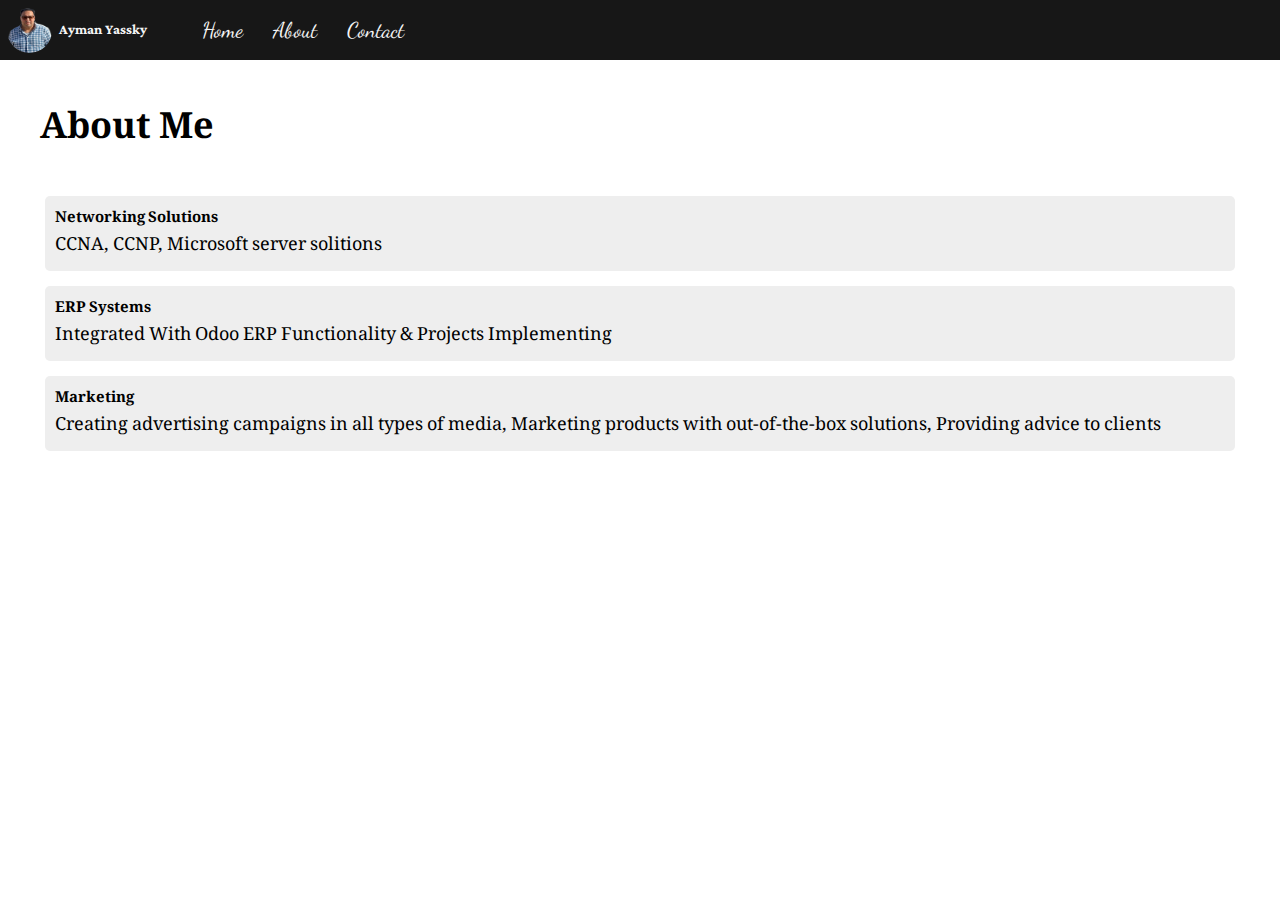
==== about.html @ 06f76231 "init-project" ====
<!DOCTYPE html>
<html lang="en">

<head>
    <meta charset="UTF-8">
    <meta http-equiv="X-UA-Compatible" content="IE=edge">
    <meta name="viewport" content="width=device-width, initial-scale=1.0">
    <!-- google fonts -->
    <link rel="preconnect" href="https://fonts.googleapis.com">
    <link rel="preconnect" href="https://fonts.gstatic.com" crossorigin>
    <link href="https://fonts.googleapis.com/css2?family=Noto+Naskh+Arabic&display=swap" rel="stylesheet">

    <link rel="preconnect" href="https://fonts.gstatic.com" crossorigin>
    <link href="https://fonts.googleapis.com/css2?family=Dancing+Script&family=Noto+Naskh+Arabic&display=swap"
        rel="stylesheet">
    <link href="https://fonts.googleapis.com/css2?family=Lateef&display=swap" rel="stylesheet">
    <!-- end google fonts -->
    <!-- google material icons -->
    <link href="https://fonts.googleapis.com/icon?family=Material+Icons" rel="stylesheet">
    <!-- end google icons -->
    <!--  -->
    <meta name="description" content="Ayman EL-Yassky Networking Solutions, Odoo Implementer, Marketer">
    <meta name="autor" content="Ayman ElYassky">
    <meta property="og:title" content="AladdinSami Portfolio" />
    <meta property="og:description" content="Ayman EL-Yassky Networking Solutions, Odoo Implementer, Marketer" />

    <meta property="og:image" content="/img/AymanYasaki.png" />
    <meta property="og:image:width" content="600" />
    <meta property="og:image:height" content="315" />
    <meta property="og:type" content="website" />
    <meta name="twitter:card" content="summary-large-image" />
    <meta name="twitter:title" content="Ayman ElYassky Portfolio" />
    <meta name="twitter:description" content="Ayman EL-Yassky Networking Solutions, Odoo Implementer, Marketer" />
    <meta name="twitter:image" content="/img/AymanYasaki.png" />
    <link rel="shortcut" href="/img/AymanYasaki.png" />
    <link rel="apple-touch-icon" href="/img/AymanYasaki.png" />

    <!--  -->
    <link rel="stylesheet" href="css/style.css">
    <link rel="stylesheet" href="css/global.css">
    <link rel="icon" href="/img/AymanYasaki.png" type="image/x-icon">
    <script src="js/app.js" defer></script>
    <title>Ayman ELYassky Portfolio</title>
</head>

<body>
    <div class="page flex flex-dir-column align-center">
        <header class="flex justify-between align-center">
            <div class="logo flex align-center">
                <img oncontextmenu="return false;" src="img/AymanYasaki.png" alt="">
                <h5>Ayman Yassky</h5>
            </div>
            <nav class="flex align-center">
                <div class="menu">
                    <span class="material-icons">
                        menu
                    </span>
                </div>
                <ul>
                    <li><a href="./">Home</a></li>
                    <li><a href="./about.html">About</a></li>
                    <li><a href="./contact.html">Contact</a></li>
                    <!-- <li><a href="">Home</a></li> -->
                </ul>

            </nav>
        </header>

        <main id="main" class="flex-grow-1 flex flex-dir-column align-stretch justify-center" style="padding: 30px;">
            <h1 style="margin-bottom:10px; padding:10px;">About Me</h1>
            <div class="flex-grow-1">
                <div style="background-color:#eee; margin: 15px; padding:10px; border-radius: 5px;">
                    <h5>Networking Solutions</h5>
                    <p>CCNA, CCNP, Microsoft server solitions</p>
                </div>
                <div style="background-color:#eee; margin: 15px; padding:10px;border-radius: 5px;">
                    <h5>ERP Systems</h5>
                    <p>Integrated With Odoo ERP Functionality & Projects Implementing</p>
                </div>
                <div style="background-color:#eee; margin: 15px; padding:10px;border-radius: 5px;">
                    <h5>Marketing</h5>
                    <p>Creating advertising campaigns in all types of media, Marketing products with out-of-the-box
                        solutions, Providing advice to clients</p>
                </div>
            </div>
        </main>

    </div>


</body>

</html>
---- css/style.css ----
* {
    margin: 0;
    padding: 0;
    box-sizing: border-box;
}

:root {
    font-family: 'Noto Naskh Arabic', serif;
    font-size: 18px;
}

.page {
    width: 100%;
    height: 100vh;
}

header {
    width: 100%;
    background-color: #171717;
    color: whitesmoke;
    padding: 2px 7px;
    position: relative;
    font-family: 'Dancing Script', cursive;
    font-size: 1.2rem;
}

.logo {
    font-family: 'Lateef', serif;
    margin-right: 40px;
}

header .logo img {
    width: 45px;
    height: 45px;
    margin-right: 7px;
    border-radius: 50%;
    -webkit-border-radius: 50%;
    -moz-border-radius: 50%;
    -ms-border-radius: 50%;
    -o-border-radius: 50%;
}

header ul li {
    list-style-type: none;
    padding: 15px 5px;
}

header nav {

    flex-grow: 1;
}

header nav ul {
    display: flex;
    justify-content: flex-start;
    flex-grow: .5;
}

ul li {
    margin: 0 10px;
}

header ul li a {
    text-decoration: none;
    color: whitesmoke;
}

header ul li a:hover {
    color: goldenrod;
}

.menu {
    display: none;
}

#main {
    width: 100%;
    /* height: calc(100vh - 60px); */

    overflow-y: auto;
}

.top {

    width: 100%;
    height: calc(100vh - 60px);
    background-color: #57d0fc;
    /* background-image: linear-gradient(orange 50%, orange 50%); */
    /* background-attachment: fixed; */
}

.top .left, .top .right {
    width: 100%;
    height: 100%;

    background-color: #00AEEF;
    padding: 10px;
}

.top .left img {
    width: 50%;
    border-radius: 50%;
    -webkit-border-radius: 50%;
    -moz-border-radius: 50%;
    -ms-border-radius: 50%;
    -o-border-radius: 50%;
}

.top .right button {
    padding: 10px 15px;
    border: none;
    background-color: #2300d4;
    color: white;
    transition: transform .5s;
    cursor: pointer;
    border-radius: 3px;
    -webkit-border-radius: 3px;
    -moz-border-radius: 3px;
    -ms-border-radius: 3px;
    -o-border-radius: 3px;
    -webkit-transition: transform .5s;
    -moz-transition: transform .5s;
    -ms-transition: transform .5s;
    -o-transition: transform .5s;
}

.top .right button>a {
    text-decoration: none;
    color: white;
}

.top .right button:hover {
    transform: translateY(-2px);
    -webkit-transform: translateY(-2px);
    -moz-transform: translateY(-2px);
    -ms-transform: translateY(-2px);
    -o-transform: translateY(-2px);
}

.mid {
    width: 100%;
    padding: 10px 0;
    background-color: black;

}

.mig div {
    width: 100%;
    display: flex;
    justify-content: center;
    align-items: center;
}

.mid div iframe {
    width: 100%;
}



@media (max-width:1000px) {
    .menu {
        display: flex;
        border: 1px solid whitesmoke;
        padding: 3px;
        cursor: pointer;
        border-radius: 3px;
        -webkit-border-radius: 3px;
        -moz-border-radius: 3px;
        -ms-border-radius: 3px;
        -o-border-radius: 3px;
    }

    header {
        padding: 7px 7px;
    }

    header nav {
        flex-grow: initial;
    }

    header nav ul {
        display: block;
        height: 0px;
        overflow: hidden;
        position: absolute;
        top: 59px;
        left: 0;
        width: 100%;
        padding-left: 10px;
        padding-right: 10px;
        background-color: #17171773;
        transition: height .5s;
        -webkit-transition: height .5s;
        -moz-transition: height .5s;
        -ms-transition: height .5s;
        -o-transition: height .5s;
    }

    header nav ul li {
        width: 100%;
    }

    header nav ul li:not(:last-child) {

        border-bottom: 1px solid rgba(196, 195, 195, 0.354);
    }

    nav ul li a {
        display: inline-block;

        width: 100%;
    }

    /* header nav>.menu:hover+ul {
        height: 250px;
    } */
}

@media (max-width:835px) {
    .top {
        flex-wrap: wrap;
        align-content: flex-start;
    }

    .top .left, .top .right {
        height: max-content;
    }

    /* .mid {
        flex-wrap: wrap;
    } */
}

@media (max-width:420px) {
    #contactInfo {
        font-size: .8rem;
    }
}
---- css/global.css ----
/* Begin Global Classes */

/* flex */
.flex {
    display: flex;
}

.justify-center {
    justify-content: center;
}

.justify-between {
    justify-content: space-between;
}

.justify-around {
    justify-content: space-around;
}

.justify-evenly {
    justify-content: space-evenly;
}

.justify-start {
    justify-content: flex-start;
}

.justify-end {
    justify-content: flex-end;
}

.align-center {
    align-items: center;
}

.align-start {
    align-items: flex-start;
}

.align-end {
    align-items: flex-end;
}

.align-stretch {
    align-items: stretch;
}

.flex-wrap {
    flex-wrap: wrap;
}

.content-center {
    align-content: center;
}

.content-start {
    align-content: flex-start;
}

.content-end {
    align-content: flex-end;
}

.content-between {
    align-content: space-between;
}

.content-around {
    align-content: space-around;
}

.content-stretch {
    align-content: stretch;
}

.flex-dir-column {
    flex-direction: column;
}

.flex-dir-column-r {
    flex-direction: column-reverse;
}

.flex-dir-row {
    flex-direction: row;
}

.flex-dir-row-r {
    flex-direction: column-reverse;
}

.flex-grow-1 {
    flex-grow: 1;
}

.flex-grow-2 {
    flex-grow: 2;
}

.flex-grow-3 {
    flex-grow: 3;
}

/* end flex */

/* text */
.text-center {
    text-align: center;
}

.text-l {
    text-align: left;
}

.text-r {
    text-align: right;
}

/* end text */

/* directions */

.dir-r {
    direction: rtl;
}

.dir-l {
    direction: ltr;
}

/* end directions */

.block {
    display: block;
}

.inline {
    display: inline;
}

.inline-block {
    display: inline-block;
}

.table {
    display: table;
}

.table-cell {
    display: table-cell;
}

/* end global classes */
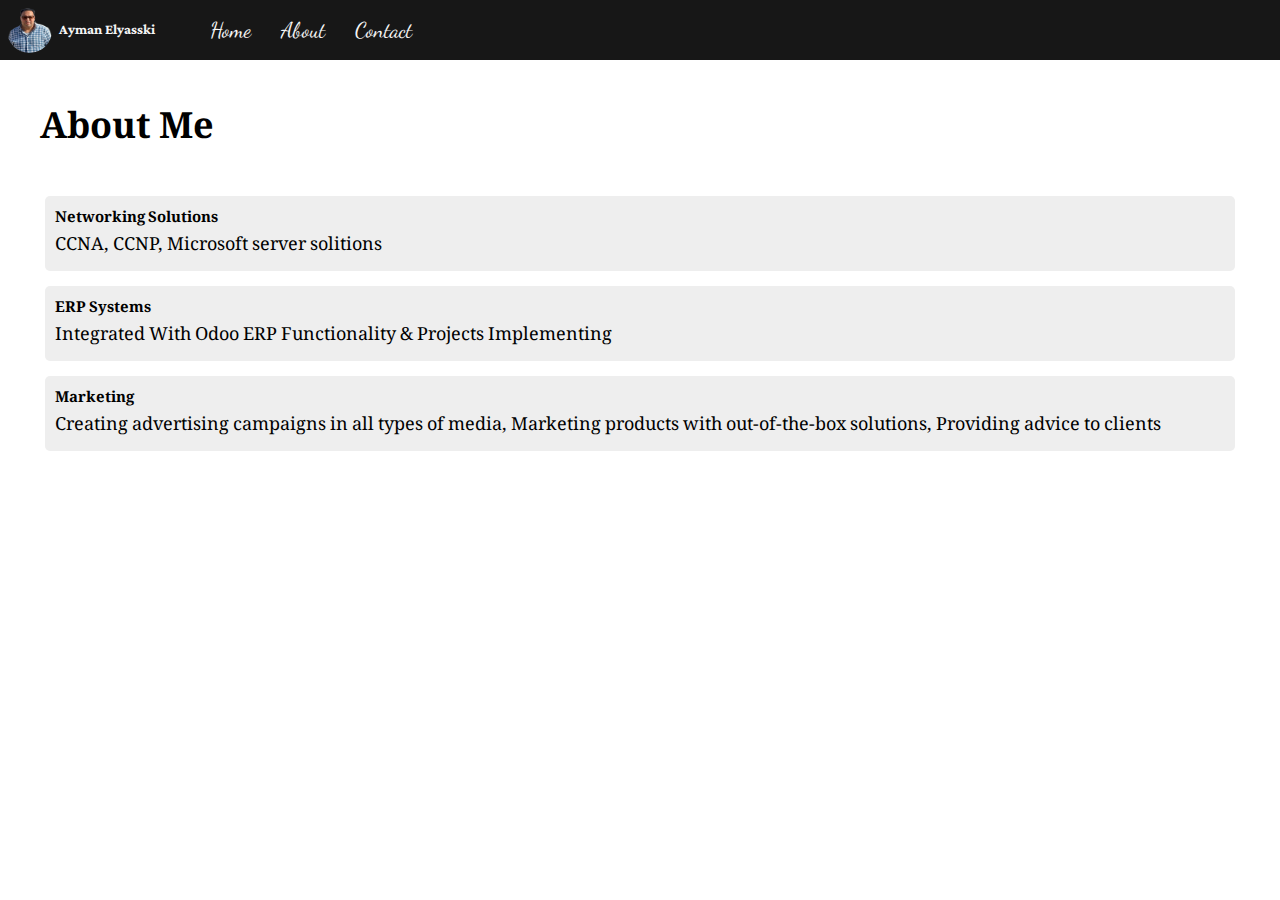
==== commit cd850d20: "name modify" ====
--- a/about.html
+++ b/about.html
@@ -19,18 +19,18 @@
     <link href="https://fonts.googleapis.com/icon?family=Material+Icons" rel="stylesheet">
     <!-- end google icons -->
     <!--  -->
-    <meta name="description" content="Ayman EL-Yassky Networking Solutions, Odoo Implementer, Marketer">
-    <meta name="autor" content="Ayman ElYassky">
-    <meta property="og:title" content="AladdinSami Portfolio" />
-    <meta property="og:description" content="Ayman EL-Yassky Networking Solutions, Odoo Implementer, Marketer" />
+    <meta name="description" content="Ayman Elyasski Networking Solutions, Odoo Implementer, Marketer">
+    <meta name="autor" content="Ayman Elyasski">
+    <meta property="og:title" content="Ayman Elyasski Portfolio" />
+    <meta property="og:description" content="Ayman Elyasski Networking Solutions, Odoo Implementer, Marketer" />
 
     <meta property="og:image" content="/img/AymanYasaki.png" />
     <meta property="og:image:width" content="600" />
     <meta property="og:image:height" content="315" />
     <meta property="og:type" content="website" />
     <meta name="twitter:card" content="summary-large-image" />
-    <meta name="twitter:title" content="Ayman ElYassky Portfolio" />
-    <meta name="twitter:description" content="Ayman EL-Yassky Networking Solutions, Odoo Implementer, Marketer" />
+    <meta name="twitter:title" content="Ayman Elyasski Portfolio" />
+    <meta name="twitter:description" content="Ayman Elyasski Networking Solutions, Odoo Implementer, Marketer" />
     <meta name="twitter:image" content="/img/AymanYasaki.png" />
     <link rel="shortcut" href="/img/AymanYasaki.png" />
     <link rel="apple-touch-icon" href="/img/AymanYasaki.png" />
@@ -40,7 +40,7 @@
     <link rel="stylesheet" href="css/global.css">
     <link rel="icon" href="/img/AymanYasaki.png" type="image/x-icon">
     <script src="js/app.js" defer></script>
-    <title>Ayman ELYassky Portfolio</title>
+    <title>Ayman Elyasski Portfolio</title>
 </head>
 
 <body>
@@ -48,7 +48,7 @@
         <header class="flex justify-between align-center">
             <div class="logo flex align-center">
                 <img oncontextmenu="return false;" src="img/AymanYasaki.png" alt="">
-                <h5>Ayman Yassky</h5>
+                <h5>Ayman Elyasski</h5>
             </div>
             <nav class="flex align-center">
                 <div class="menu">
